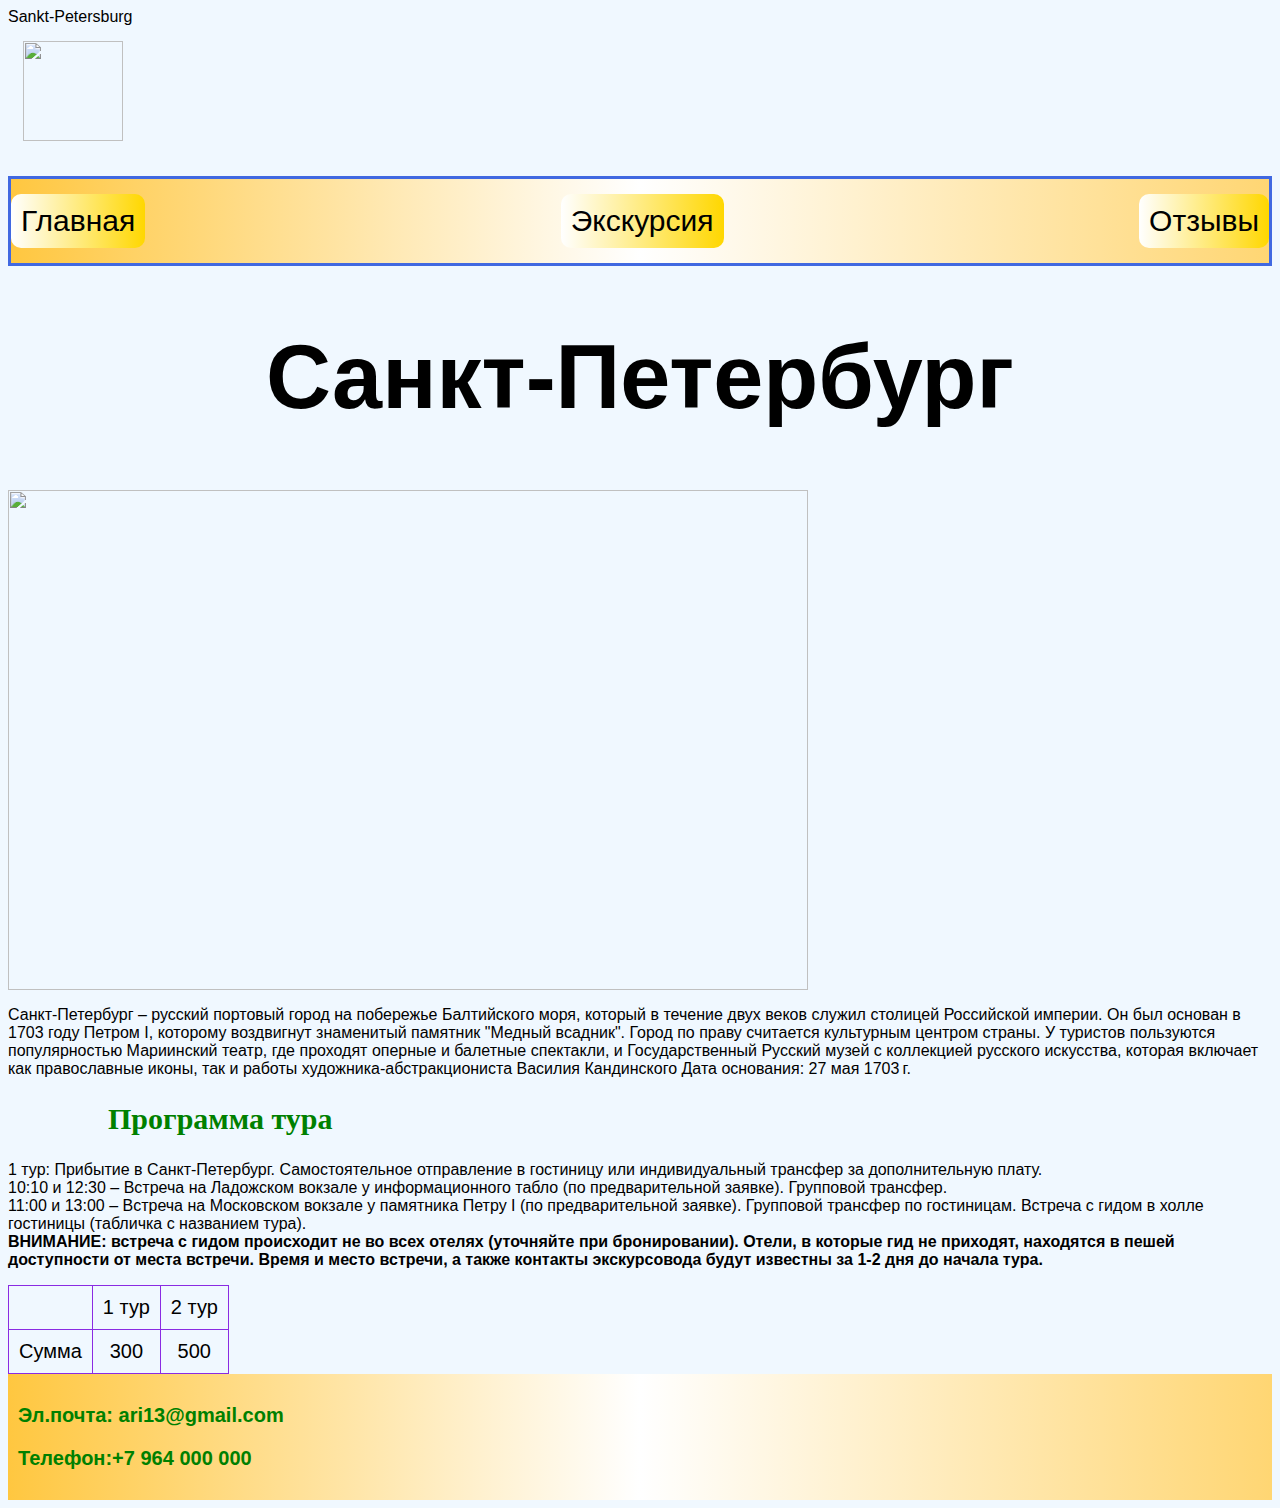
==== index.html @ 2a0d741e "Update and rename main.html to index.html" ====
<html>
    <head>
        <meta name="Sankt-Petersburg" content="width=device-wigth,inittial-scale=1.0">
        <tittle>Sankt-Petersburg</tittle>
        <link rel="stylesheet" href="style.css">
    </head>
        <body>
            <header>
                <img class="web" height="100px" src="https://7d9e88a8-f178-4098-bea5-48d960920605.selcdn.net/6b4f14fc-761a-4692-bd95-c19eee3b6209/" width="100px"/>
            </header>
            <main>
                <nav>
                    <a href="">Главная</a>
                    <a href="#catalog">Экскурсия</a>
                    <a href="">Отзывы</a>
                </nav>
                <h1>Санкт-Петербург</h1>
                <img class="head_img" height="500px"  src="https://dynamic-media-cdn.tripadvisor.com/media/photo-o/05/a4/e0/27/st-petersburg.jpg?w=1400&h=1400&s=1" width="800px"><br/>
                <p>
                    Санкт-Петербург – русский портовый город на побережье Балтийского моря, который в течение двух веков служил столицей Российской империи. Он был основан в 1703 году Петром I, которому воздвигнут знаменитый памятник "Медный всадник". Город по праву считается культурным центром страны. У туристов пользуются популярностью Мариинский театр, где проходят оперные и балетные спектакли, и Государственный Русский музей с коллекцией русского искусства, которая включает как православные иконы, так и работы художника-абстракциониста Василия Кандинского
                    Дата основания: 27 мая 1703 г.
                </p>
                <h2>Программа тура</h2>
                <p>1 тур: Прибытие в Санкт-Петербург. Самостоятельное отправление в гостиницу или индивидуальный трансфер за дополнительную плату.<br/>
                    10:10 и 12:30 – Встреча на Ладожском вокзале у информационного табло (по предварительной заявке). Групповой трансфер.<br/>
                    11:00 и 13:00 – Встреча на Московском вокзале у памятника Петру I (по предварительной заявке). Групповой трансфер по гостиницам.
                    Встреча с гидом в холле гостиницы (табличка с названием тура).<br/>
                    <b>ВНИМАНИЕ: встреча с гидом происходит не во всех отелях (уточняйте при бронировании). Отели, в которые гид не приходят, находятся в пешей доступности от места встречи. Время и место встречи, а также контакты экскурсовода будут известны за 1-2 дня до начала тура.</b></span>
                    </p>
                <table>
                    <tr>
                        <td></td>
                        <td>1 тур</td>
                        <td>2 тур</td>
                    </tr>
                    <tr>
                        <td>Сумма</td>
                        <td>300</td>
                        <td>500</td>
                    </tr>
                </table>
        </body>

        <footer>
            <p><b>Эл.почта: ari13@gmail.com</b></p>
            <p><b>Телефон:+7 964 000 000</b></p>
        </footer>
</html>
---- style.css ----
body {
    font-family: sans-serif;
    background-color:aliceblue;
}
header {
    display: flex;
    justify-content: space-between;
    align-items: center;
    padding: 15px;
    margin-bottom: 20px;
}

h1 {
    font-size: 90px;
    text-align: center;
}

nav {
    border-top: 3px solid royalblue;
    display: flex;
    justify-content: space-between;
    border-bottom: 3px solid royalblue;
    border-right: 3px solid royalblue;
    border-left: 3px solid royalblue;
    background-image: linear-gradient(to right,#FFC740,white,#FFD673);
}

nav a {
    text-decoration: none;
    font-size: 30px;
    color: black;
    margin-top: 15px;
    margin-bottom: 15px;
}

h2 {
    color: green;
    margin-left: 100px;
    font-size: 30px;
    font-family: cursive;
}

a {
    text-decoration: none;
     font-size: 20px;
     color: white;
     background-image: linear-gradient(to right,white,gold);
     padding: 10px;
    border-radius: 10px;

}

a:hover {
    box-shadow: 3px 5px 10px #003153;
}

footer {
    color: green;
    padding: 10px;
    font-size: 20px;
    background-image: linear-gradient(to right,#FFC740,white,#FFD673);
}

table {
    border: 1px solid blue;
    font-size: 20px;
    border-collapse: collapse;
    text-align: center;
}

td {
    padding: 10px;
    border: 1px solid blueviolet;
}
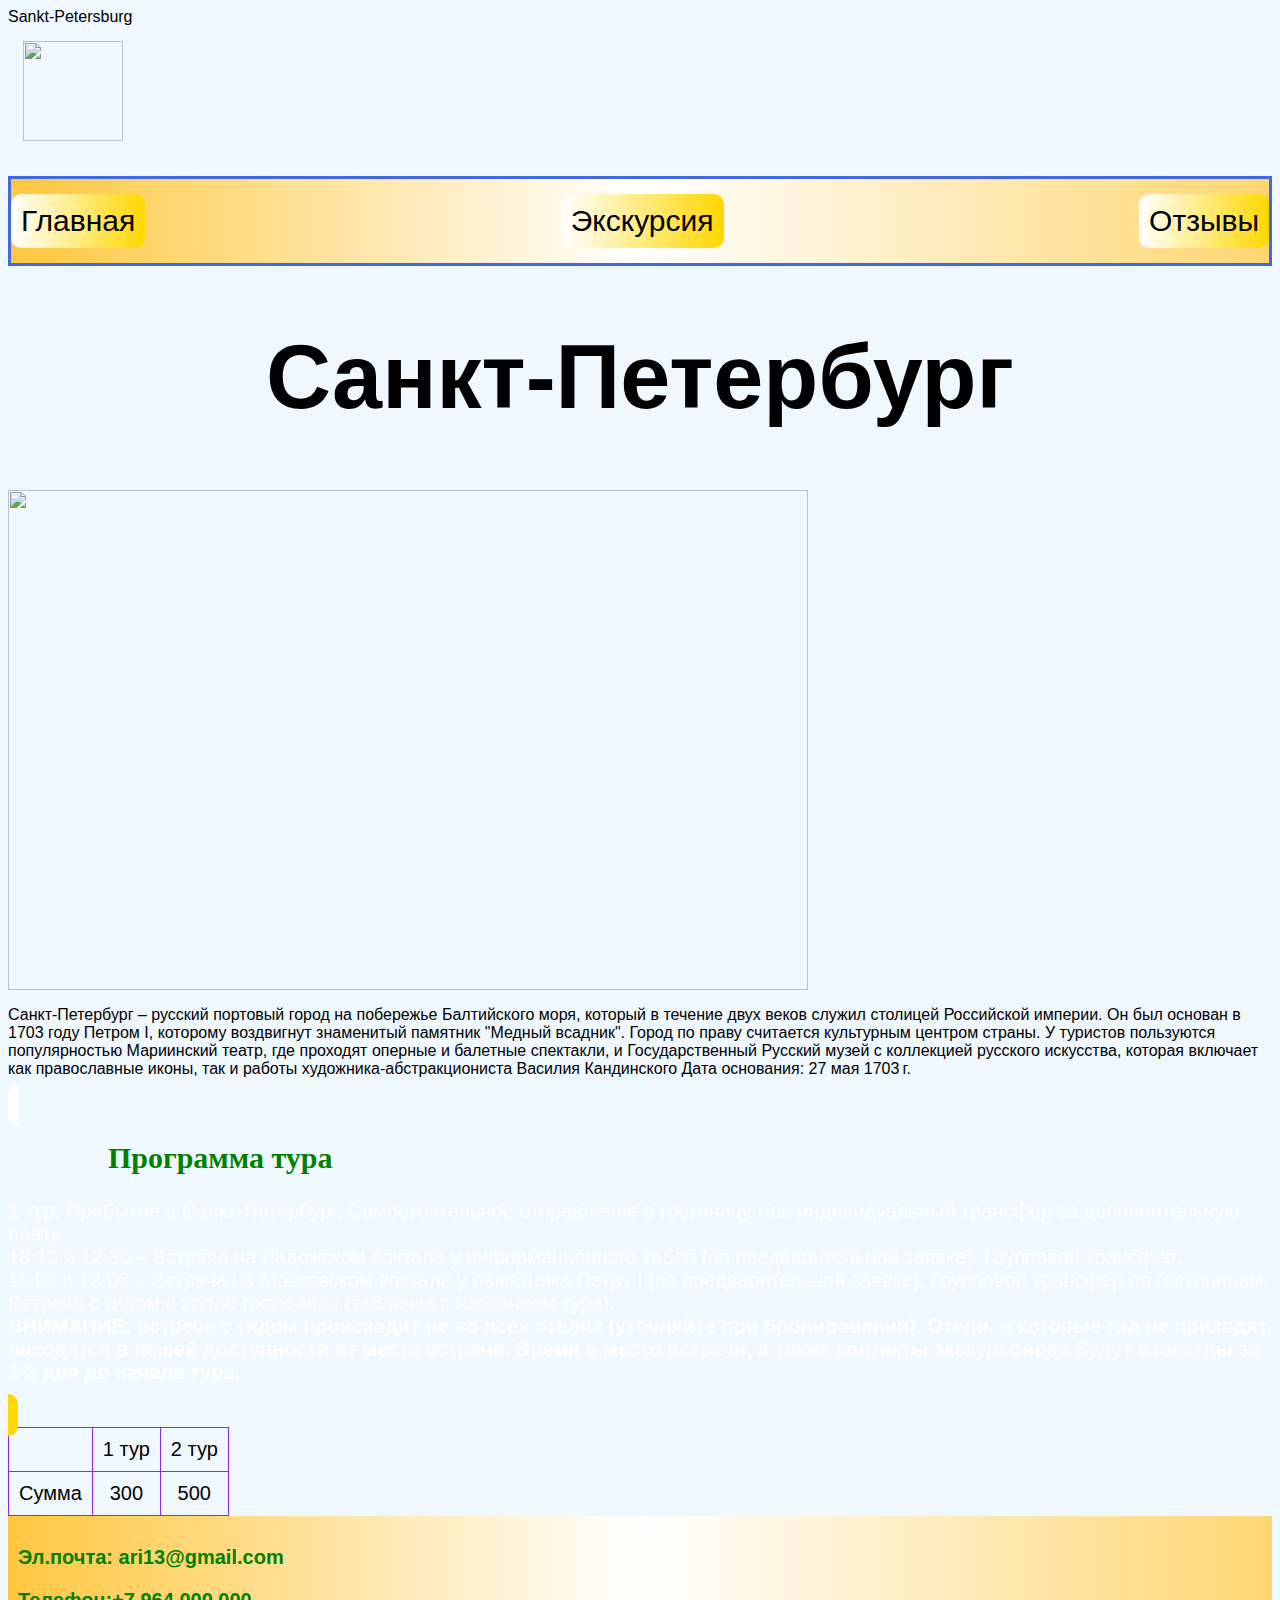
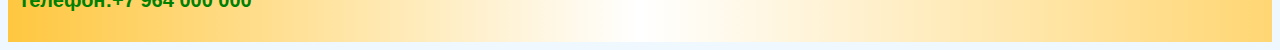
==== commit 9ec15341: "Update index.html" ====
--- a/index.html
+++ b/index.html
@@ -12,7 +12,7 @@
                 <nav>
                     <a href="">Главная</a>
                     <a href="#catalog">Экскурсия</a>
-                    <a href="">Отзывы</a>
+                    <a href="https://irecommend.ru/content/gorod-sankt-peterburg-rossiya">Отзывы</a>
                 </nav>
                 <h1>Санкт-Петербург</h1>
                 <img class="head_img" height="500px"  src="https://dynamic-media-cdn.tripadvisor.com/media/photo-o/05/a4/e0/27/st-petersburg.jpg?w=1400&h=1400&s=1" width="800px"><br/>
@@ -20,6 +20,7 @@
                     Санкт-Петербург – русский портовый город на побережье Балтийского моря, который в течение двух веков служил столицей Российской империи. Он был основан в 1703 году Петром I, которому воздвигнут знаменитый памятник "Медный всадник". Город по праву считается культурным центром страны. У туристов пользуются популярностью Мариинский театр, где проходят оперные и балетные спектакли, и Государственный Русский музей с коллекцией русского искусства, которая включает как православные иконы, так и работы художника-абстракциониста Василия Кандинского
                     Дата основания: 27 мая 1703 г.
                 </p>
+                <a name = "catalog">
                 <h2>Программа тура</h2>
                 <p>1 тур: Прибытие в Санкт-Петербург. Самостоятельное отправление в гостиницу или индивидуальный трансфер за дополнительную плату.<br/>
                     10:10 и 12:30 – Встреча на Ладожском вокзале у информационного табло (по предварительной заявке). Групповой трансфер.<br/>
@@ -27,6 +28,7 @@
                     Встреча с гидом в холле гостиницы (табличка с названием тура).<br/>
                     <b>ВНИМАНИЕ: встреча с гидом происходит не во всех отелях (уточняйте при бронировании). Отели, в которые гид не приходят, находятся в пешей доступности от места встречи. Время и место встречи, а также контакты экскурсовода будут известны за 1-2 дня до начала тура.</b></span>
                     </p>
+                </a>
                 <table>
                     <tr>
                         <td></td>
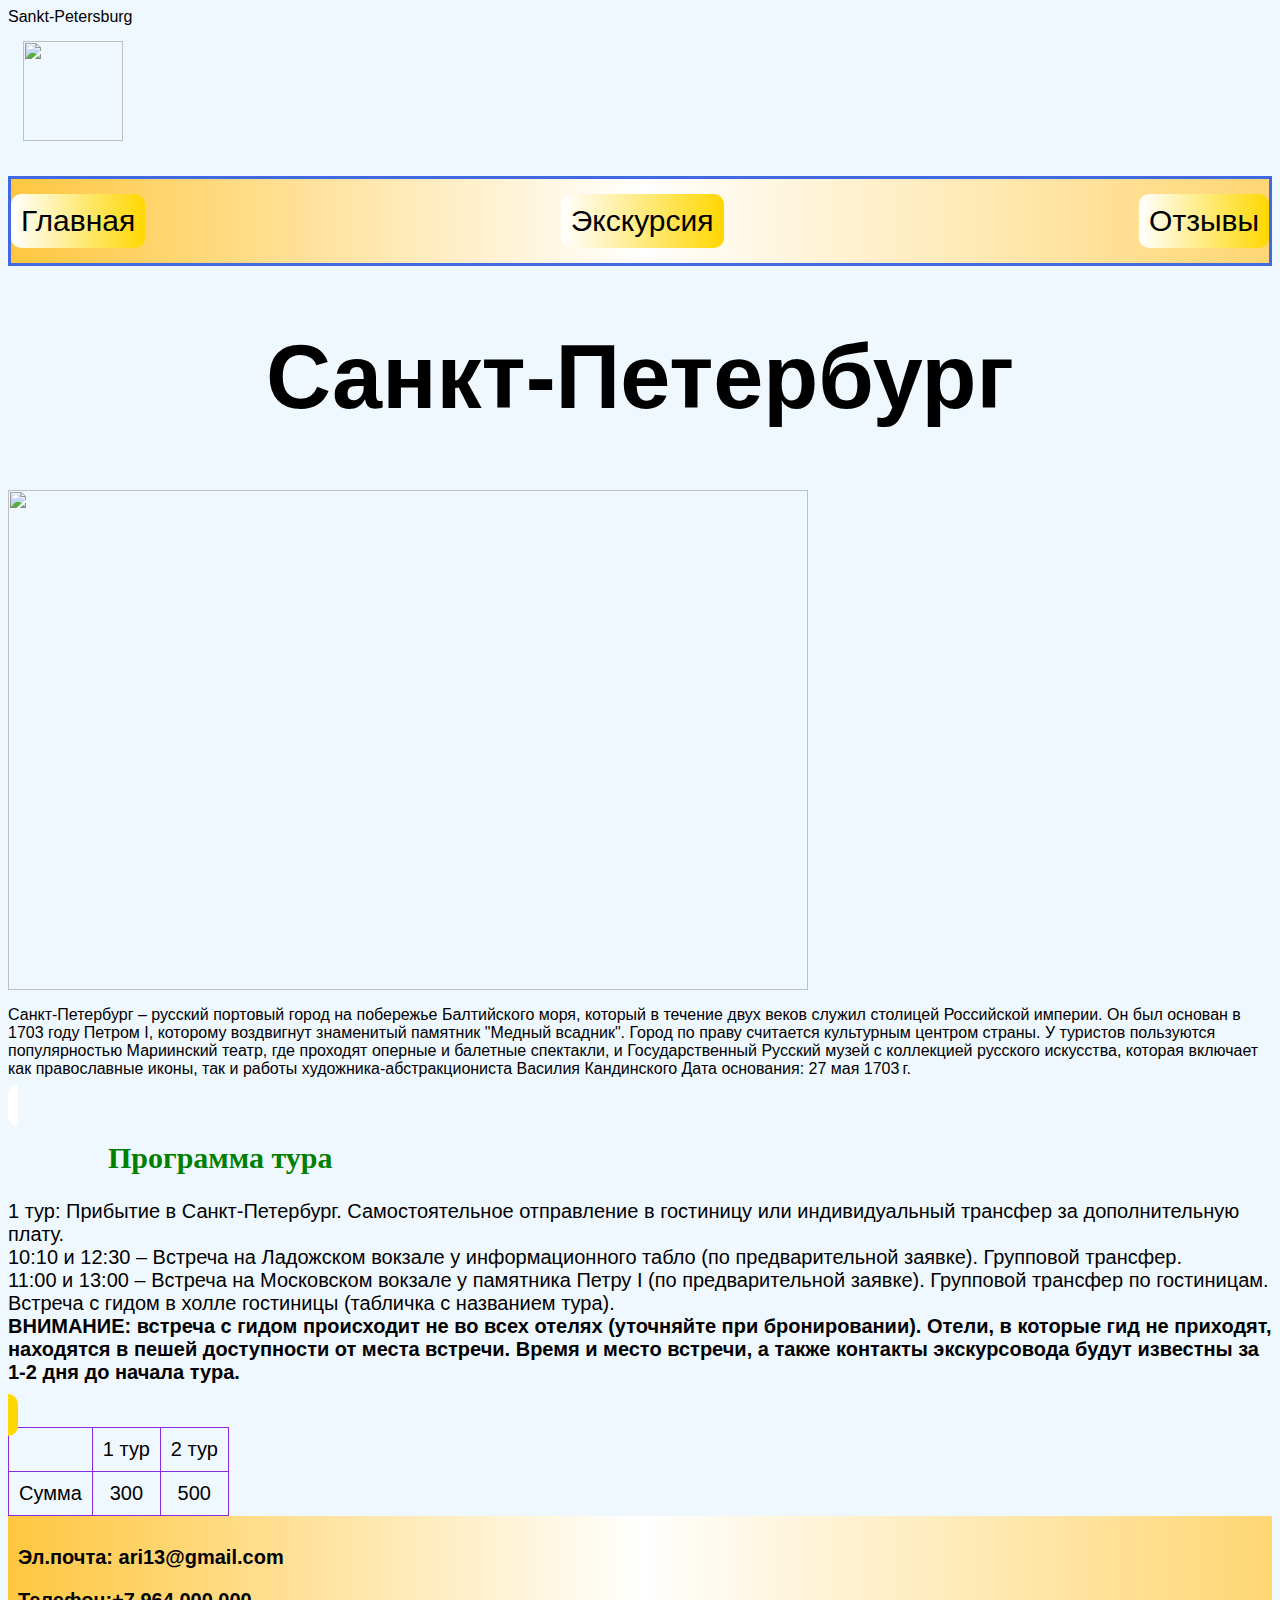
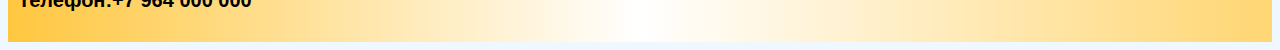
==== commit 9c8172e0: "Add files via upload" ====
--- a/index.html
+++ b/index.html
@@ -10,7 +10,7 @@
             </header>
             <main>
                 <nav>
-                    <a href="">Главная</a>
+                    <a href="index.html">Главная</a>
                     <a href="#catalog">Экскурсия</a>
                     <a href="https://irecommend.ru/content/gorod-sankt-peterburg-rossiya">Отзывы</a>
                 </nav>
@@ -47,4 +47,4 @@
             <p><b>Эл.почта: ari13@gmail.com</b></p>
             <p><b>Телефон:+7 964 000 000</b></p>
         </footer>
-</html>
+</html>--- a/style.css
+++ b/style.css
@@ -40,6 +40,10 @@
     font-family: cursive;
 }
 
+p {
+    color: black;
+}
+
 a {
     text-decoration: none;
      font-size: 20px;
